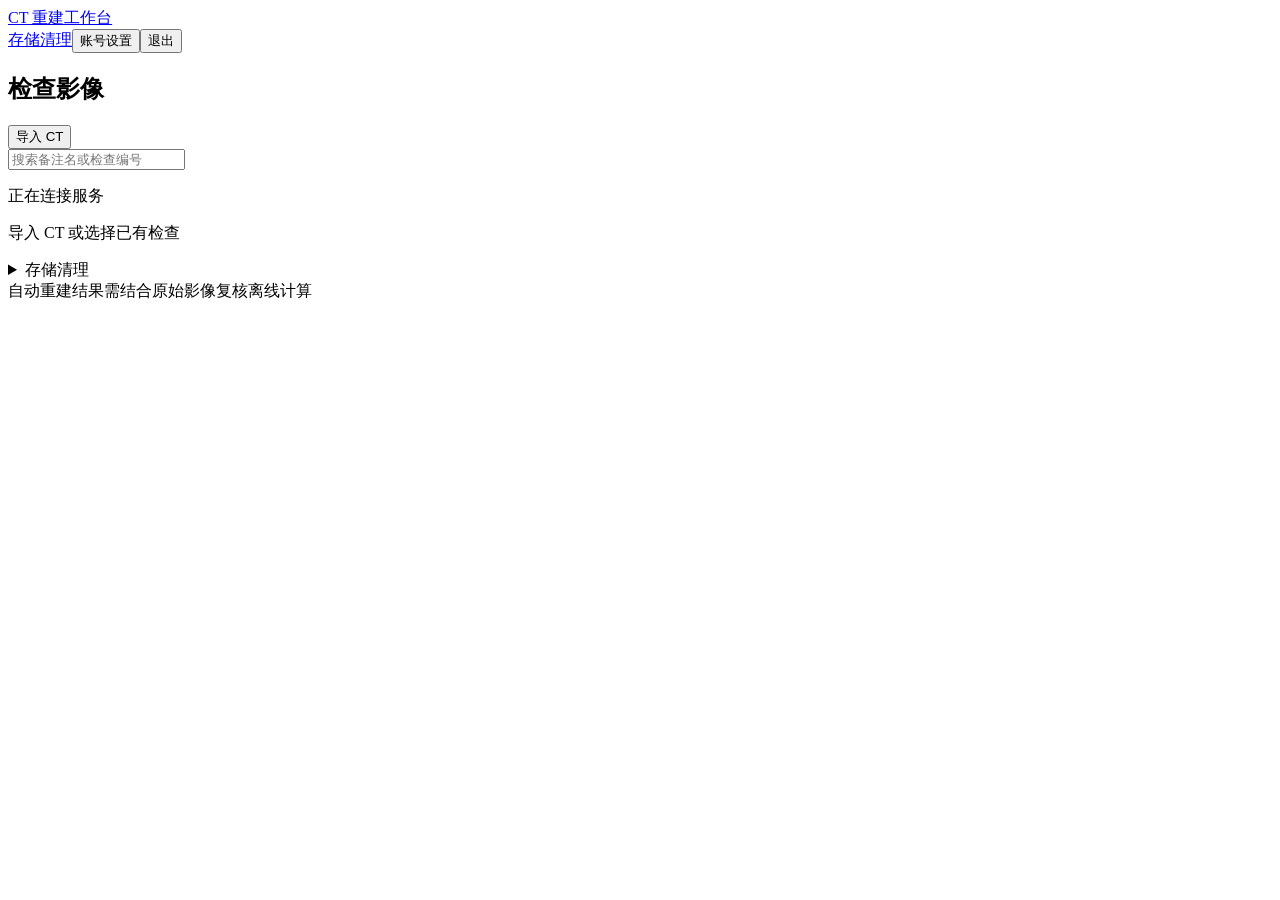
==== workbench/web/index.html @ 655e6c38 "Initial sanitized OpenCT Workbench foundation" ====
<!doctype html>
<html lang="zh-CN"><head><meta charset="utf-8"><meta name="viewport" content="width=device-width,initial-scale=1"><title>CT 重建工作台</title><link rel="icon" href="data:,"><link rel="stylesheet" href="/app.css"><script src="/app.js" defer></script></head>
<body><header><a class="brand" href="/workbench/">CT 重建工作台</a><nav><a id="portal-link" href="/" hidden>结果浏览</a><a href="#storage-section" id="storage-link">存储清理</a><button id="account-open" class="text-button">账号设置</button><span id="account-name" class="muted"></span><button id="logout" class="text-button">退出</button></nav></header>
<main class="workspace"><aside class="exam-rail"><div class="rail-heading"><h1>检查影像</h1><button class="primary" id="import-open">导入 CT</button></div><input type="search" id="exam-search" placeholder="搜索备注名或检查编号" aria-label="搜索检查影像"><section id="exam-list" aria-label="检查列表"></section><p id="environment" class="environment" role="status">正在连接服务</p></aside><section id="jobs" class="exam-workspace" aria-label="检查详情"><p class="empty">导入 CT 或选择已有检查</p></section></main>
<section class="storage" id="storage-section"><details id="storage-panel"><summary>存储清理</summary><div id="storage-summary" class="storage-summary">正在读取占用</div><div class="storage-toolbar"><button id="storage-refresh">刷新占用</button><button id="storage-cache">清理缓存</button></div><div id="storage-tasks"></div><fieldset class="cleanup-options"><legend>清理方式</legend><label><input type="radio" name="cleanup-action" value="temporary" checked><span>清理临时数据<small>保留影像和当前重建，移除本检查的计算缓存和上一版备份。</small></span></label><label><input type="radio" name="cleanup-action" value="archive"><span>仅保留离线预览<small>移除上传影像、分割和 STL，后续重建需重新导入。</small></span></label><label><input type="radio" name="cleanup-action" value="delete"><span>删除检查<small>移除影像、重建数据和预览。</small></span></label></fieldset><button id="storage-plan">查看清理范围</button><p id="storage-status" role="status"></p></details></section>
<dialog id="import-dialog"><div class="dialog-heading"><h2>导入 CT</h2><button id="import-close">关闭</button></div><label class="field">备注名（选填）<input id="import-note" maxlength="80" autocomplete="off"></label><div id="plan-controls"></div><div class="upload-actions"><label class="primary file-button" for="zip">选择 ZIP</label><label class="file-button" for="dicom-files">选择 DICOM 文件</label><label class="file-button" for="folder">选择 DICOM 文件夹</label><input id="zip" type="file" accept=".zip"><input id="dicom-files" type="file" accept=".dcm,.ima,application/dicom" multiple><input id="folder" type="file" webkitdirectory multiple></div><div id="upload-status" role="status"></div><progress id="upload-progress" max="100" value="0" hidden></progress></dialog>
<footer><span>自动重建结果需结合原始影像复核</span><span>离线计算</span></footer></body></html>
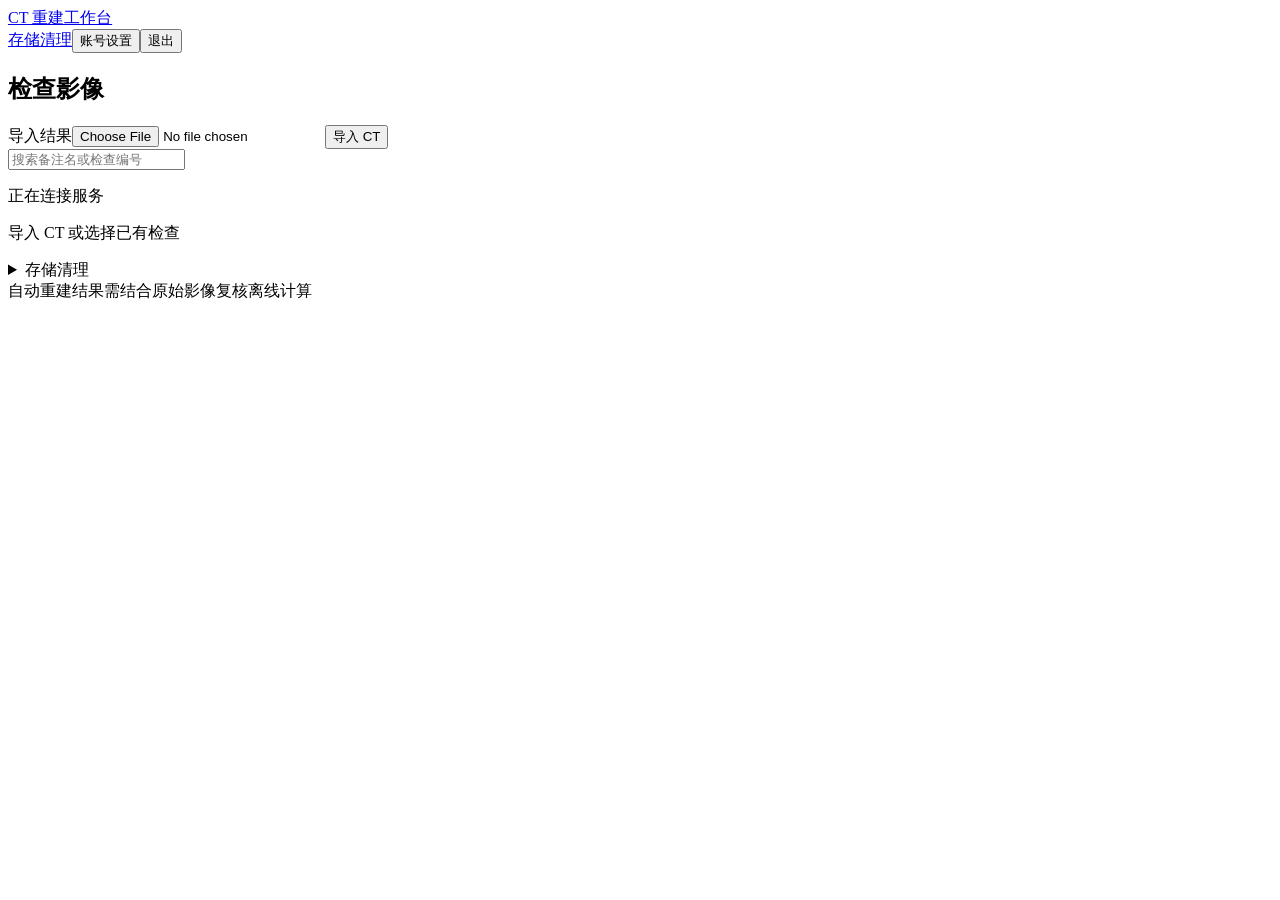
==== commit e02683c9: "Update sanitized workflows, cluster foundation and project wiki" ====
--- a/workbench/web/index.html
+++ b/workbench/web/index.html
@@ -1,7 +1,7 @@
 <!doctype html>
-<html lang="zh-CN"><head><meta charset="utf-8"><meta name="viewport" content="width=device-width,initial-scale=1"><title>CT 重建工作台</title><link rel="icon" href="data:,"><link rel="stylesheet" href="/app.css"><script src="/app.js" defer></script></head>
+<html lang="zh-CN"><head><meta charset="utf-8"><meta name="viewport" content="width=device-width,initial-scale=1"><title>CT 重建工作台</title><link rel="icon" href="data:,"><link rel="stylesheet" href="/app.css"><script src="/app.js" defer></script><script src="/cluster.js" defer></script></head>
 <body><header><a class="brand" href="/workbench/">CT 重建工作台</a><nav><a id="portal-link" href="/" hidden>结果浏览</a><a href="#storage-section" id="storage-link">存储清理</a><button id="account-open" class="text-button">账号设置</button><span id="account-name" class="muted"></span><button id="logout" class="text-button">退出</button></nav></header>
-<main class="workspace"><aside class="exam-rail"><div class="rail-heading"><h1>检查影像</h1><button class="primary" id="import-open">导入 CT</button></div><input type="search" id="exam-search" placeholder="搜索备注名或检查编号" aria-label="搜索检查影像"><section id="exam-list" aria-label="检查列表"></section><p id="environment" class="environment" role="status">正在连接服务</p></aside><section id="jobs" class="exam-workspace" aria-label="检查详情"><p class="empty">导入 CT 或选择已有检查</p></section></main>
+<main class="workspace"><aside class="exam-rail"><div class="rail-heading"><h1>检查影像</h1><div class="actions"><label class="file-button" for="import-preview">导入结果</label><input id="import-preview" type="file" accept=".zip,application/zip"><button class="primary" id="import-open">导入 CT</button></div></div><input type="search" id="exam-search" placeholder="搜索备注名或检查编号" aria-label="搜索检查影像"><section id="exam-list" aria-label="检查列表"></section><p id="environment" class="environment" role="status">正在连接服务</p></aside><section id="jobs" class="exam-workspace" aria-label="检查详情"><p class="empty">导入 CT 或选择已有检查</p></section></main>
 <section class="storage" id="storage-section"><details id="storage-panel"><summary>存储清理</summary><div id="storage-summary" class="storage-summary">正在读取占用</div><div class="storage-toolbar"><button id="storage-refresh">刷新占用</button><button id="storage-cache">清理缓存</button></div><div id="storage-tasks"></div><fieldset class="cleanup-options"><legend>清理方式</legend><label><input type="radio" name="cleanup-action" value="temporary" checked><span>清理临时数据<small>保留影像和当前重建，移除本检查的计算缓存和上一版备份。</small></span></label><label><input type="radio" name="cleanup-action" value="archive"><span>仅保留离线预览<small>移除上传影像、分割和 STL，后续重建需重新导入。</small></span></label><label><input type="radio" name="cleanup-action" value="delete"><span>删除检查<small>移除影像、重建数据和预览。</small></span></label></fieldset><button id="storage-plan">查看清理范围</button><p id="storage-status" role="status"></p></details></section>
 <dialog id="import-dialog"><div class="dialog-heading"><h2>导入 CT</h2><button id="import-close">关闭</button></div><label class="field">备注名（选填）<input id="import-note" maxlength="80" autocomplete="off"></label><div id="plan-controls"></div><div class="upload-actions"><label class="primary file-button" for="zip">选择 ZIP</label><label class="file-button" for="dicom-files">选择 DICOM 文件</label><label class="file-button" for="folder">选择 DICOM 文件夹</label><input id="zip" type="file" accept=".zip"><input id="dicom-files" type="file" accept=".dcm,.ima,application/dicom" multiple><input id="folder" type="file" webkitdirectory multiple></div><div id="upload-status" role="status"></div><progress id="upload-progress" max="100" value="0" hidden></progress></dialog>
 <footer><span>自动重建结果需结合原始影像复核</span><span>离线计算</span></footer></body></html>
